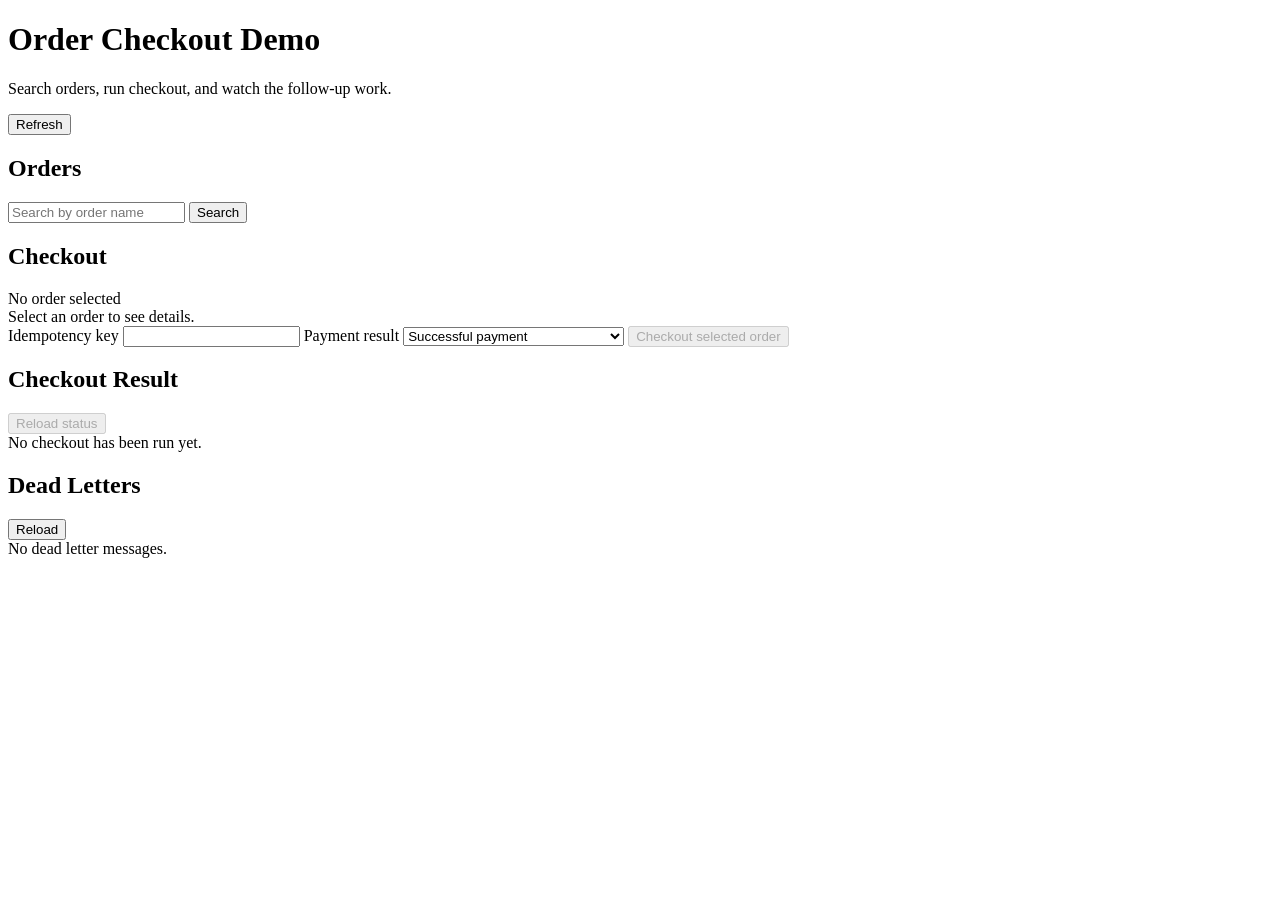
==== src/ManagementPlatform.Api/wwwroot/index.html @ 37779f04 "feat: Add payment retry mechanism and dead letter message handling - Introduced a new migration to a" ====
<!doctype html>
<html lang="en">
<head>
  <meta charset="utf-8">
  <meta name="viewport" content="width=device-width, initial-scale=1">
  <title>Order Checkout Demo</title>
  <link rel="stylesheet" href="/styles.css">
</head>
<body>
  <header class="topbar">
    <div>
      <h1>Order Checkout Demo</h1>
      <p>Search orders, run checkout, and watch the follow-up work.</p>
    </div>
    <button id="refreshButton" type="button">Refresh</button>
  </header>

  <main class="shell">
    <section class="panel">
      <div class="panel-header">
        <h2>Orders</h2>
        <form id="searchForm" class="search">
          <input id="searchInput" name="name" type="search" placeholder="Search by order name" autocomplete="off">
          <button type="submit">Search</button>
        </form>
      </div>
      <div id="orders" class="orders"></div>
    </section>

    <section class="panel">
      <div class="panel-header">
        <h2>Checkout</h2>
        <span id="selectedOrderLabel" class="muted">No order selected</span>
      </div>

      <div id="orderDetails" class="details empty">Select an order to see details.</div>

      <form id="checkoutForm" class="checkout-form">
        <label>
          Idempotency key
          <input id="idempotencyKey" name="idempotencyKey" type="text" required>
        </label>

        <label>
          Payment result
          <select id="paymentToken" name="paymentMethodToken">
            <option value="tok_success">Successful payment</option>
            <option value="tok_fail">Failed payment</option>
            <option value="tok_retry_success">Retryable failure, then success</option>
            <option value="tok_retry_fail">Retryable failure, then final failure</option>
          </select>
        </label>

        <button id="checkoutButton" type="submit" disabled>Checkout selected order</button>
      </form>
    </section>

    <section class="panel wide">
      <div class="panel-header">
        <h2>Checkout Result</h2>
        <button id="reloadCheckoutButton" type="button" disabled>Reload status</button>
      </div>
      <div id="checkoutResult" class="details empty">No checkout has been run yet.</div>
    </section>

    <section class="panel wide">
      <div class="panel-header">
        <h2>Dead Letters</h2>
        <button id="reloadDeadLettersButton" type="button">Reload</button>
      </div>
      <div id="deadLetters" class="details empty">No dead letter messages.</div>
    </section>
  </main>

  <div id="toast" class="toast" hidden></div>

  <script src="/app.js"></script>
</body>
</html>
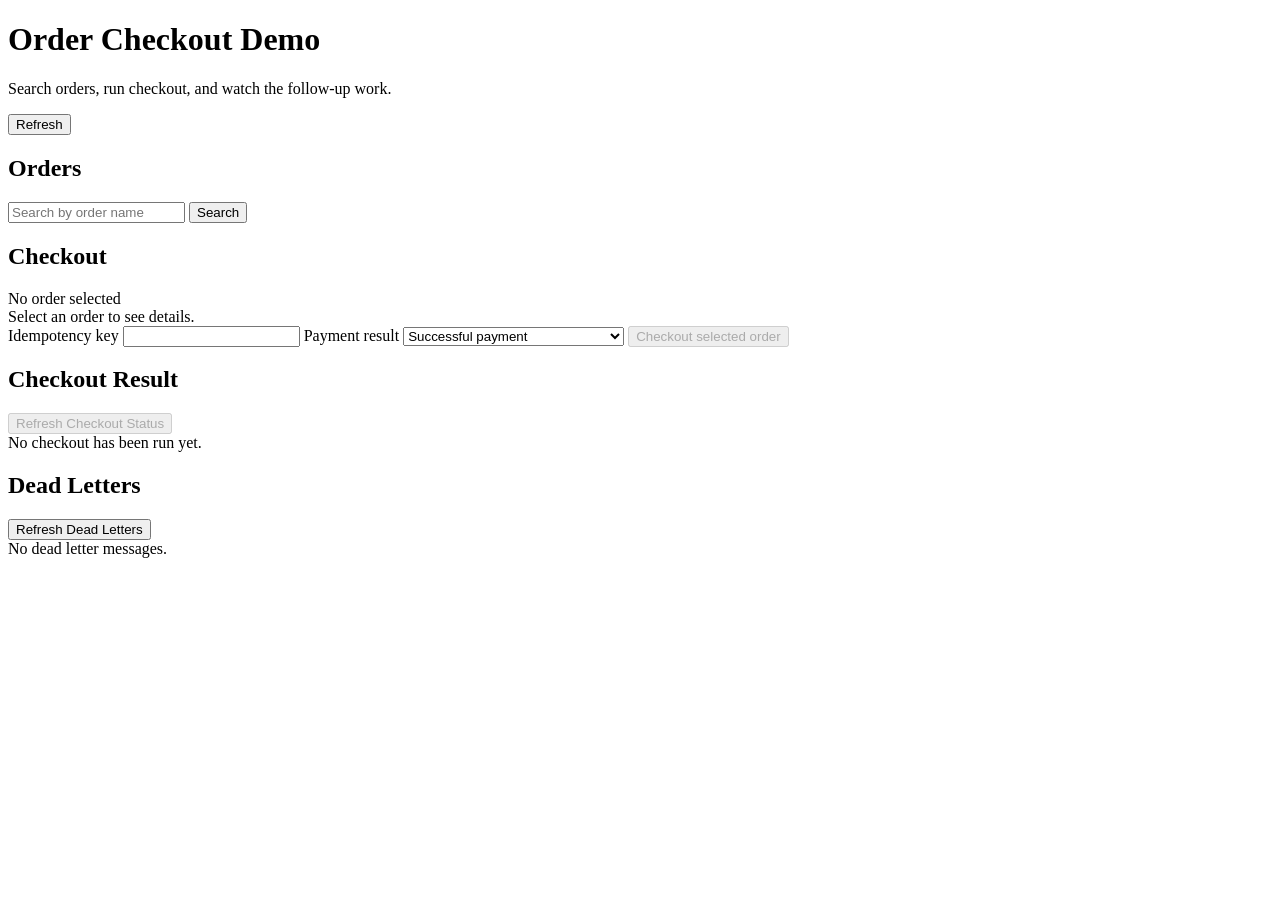
==== commit e74c3195: "feat: Implement Dead Letter Queue functionality - Added IAppDbContext interface for asynchronous dat" ====
--- a/src/ManagementPlatform.Api/wwwroot/index.html
+++ b/src/ManagementPlatform.Api/wwwroot/index.html
@@ -58,7 +58,7 @@
     <section class="panel wide">
       <div class="panel-header">
         <h2>Checkout Result</h2>
-        <button id="reloadCheckoutButton" type="button" disabled>Reload status</button>
+        <button id="reloadCheckoutButton" type="button" disabled>Refresh Checkout Status</button>
       </div>
       <div id="checkoutResult" class="details empty">No checkout has been run yet.</div>
     </section>
@@ -66,7 +66,7 @@
     <section class="panel wide">
       <div class="panel-header">
         <h2>Dead Letters</h2>
-        <button id="reloadDeadLettersButton" type="button">Reload</button>
+        <button id="reloadDeadLettersButton" type="button">Refresh Dead Letters</button>
       </div>
       <div id="deadLetters" class="details empty">No dead letter messages.</div>
     </section>
